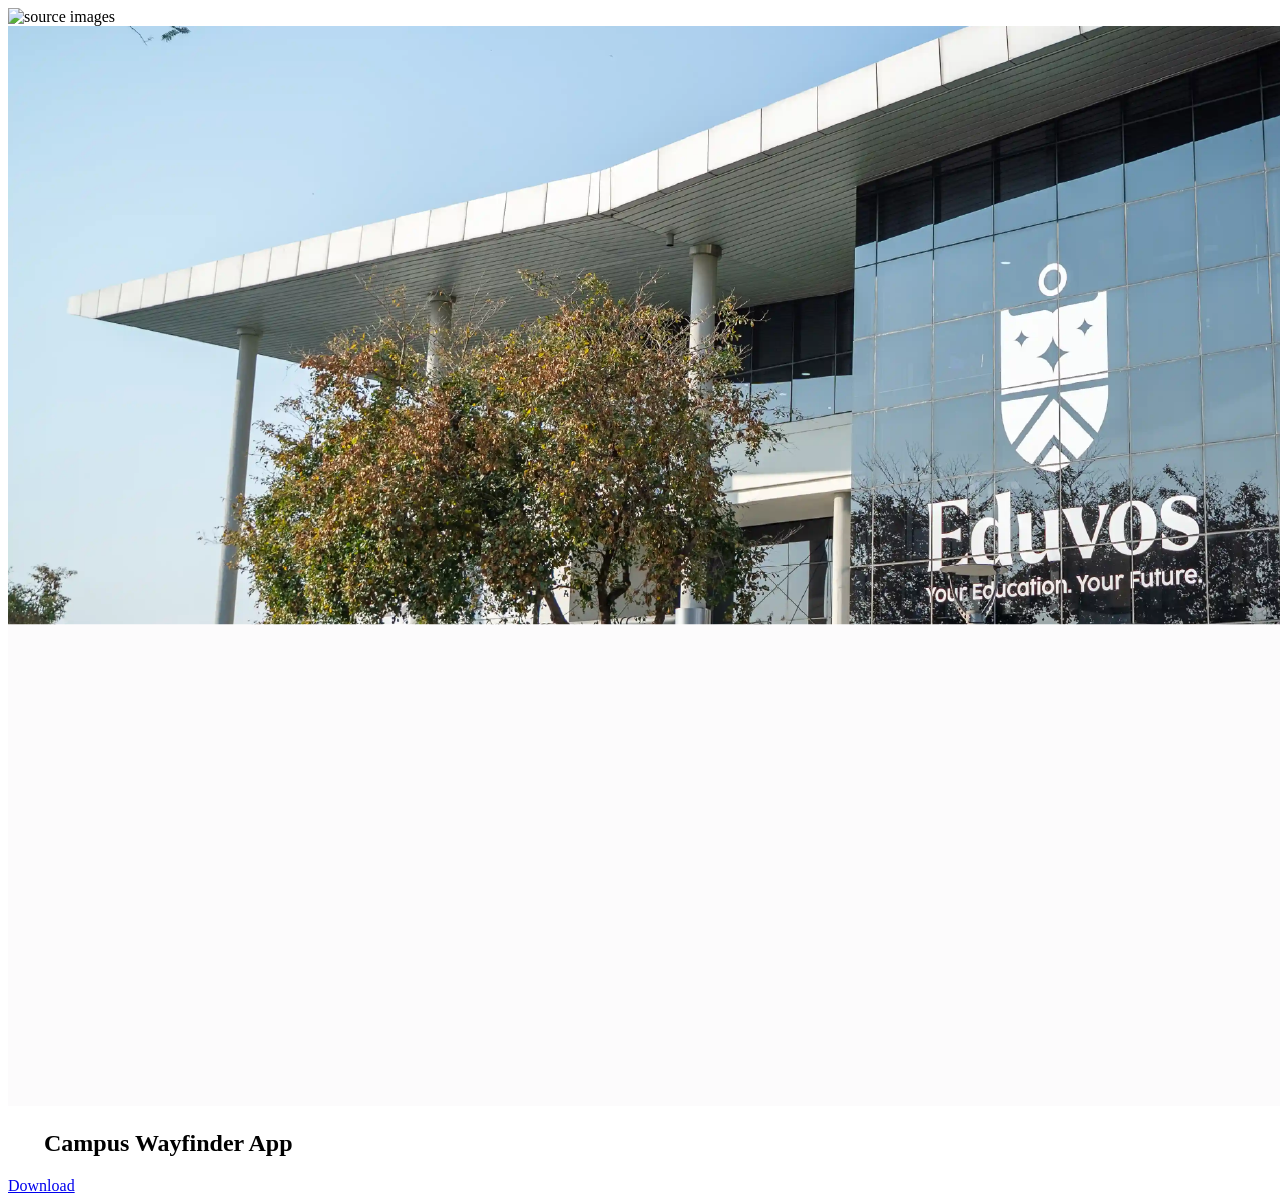
==== Unnamed Site 2/index.html @ f238967f "Add files via upload" ====
<!doctype html>
<html>
<head>
<meta charset="utf-8">
	<link rel="stylesheet" a href="file:///C|/Users/regin/Downloads/Tester.css">
<title>Eduvos Campus Wayfinder</title>
</head>

<body>
	<div id="img">
		<img src="file:///C|/Users/regin/Downloads/about_intro_" alt="source images"><img src="../../../../Unnamed Site 2/Eduvos Landing Page .png" width="1920" height="1080" alt=""/>
</div>
<h2> &nbsp; &nbsp; &nbsp; Campus Wayfinder App</h2>
	<a href="https://www.figma.com/proto/gqVAXySndvmoZmxPSD5sj5/WayfinderApp_Prototype?page-id=0%3A1&node-id=1-363&p=f&viewport=622%2C31%2C0.5&t=gEI4aNzaJxbngm0e-1&scaling=scale-down&content-scaling=fixed" target="_blank" Download>Download
</a>
</body>
</html>
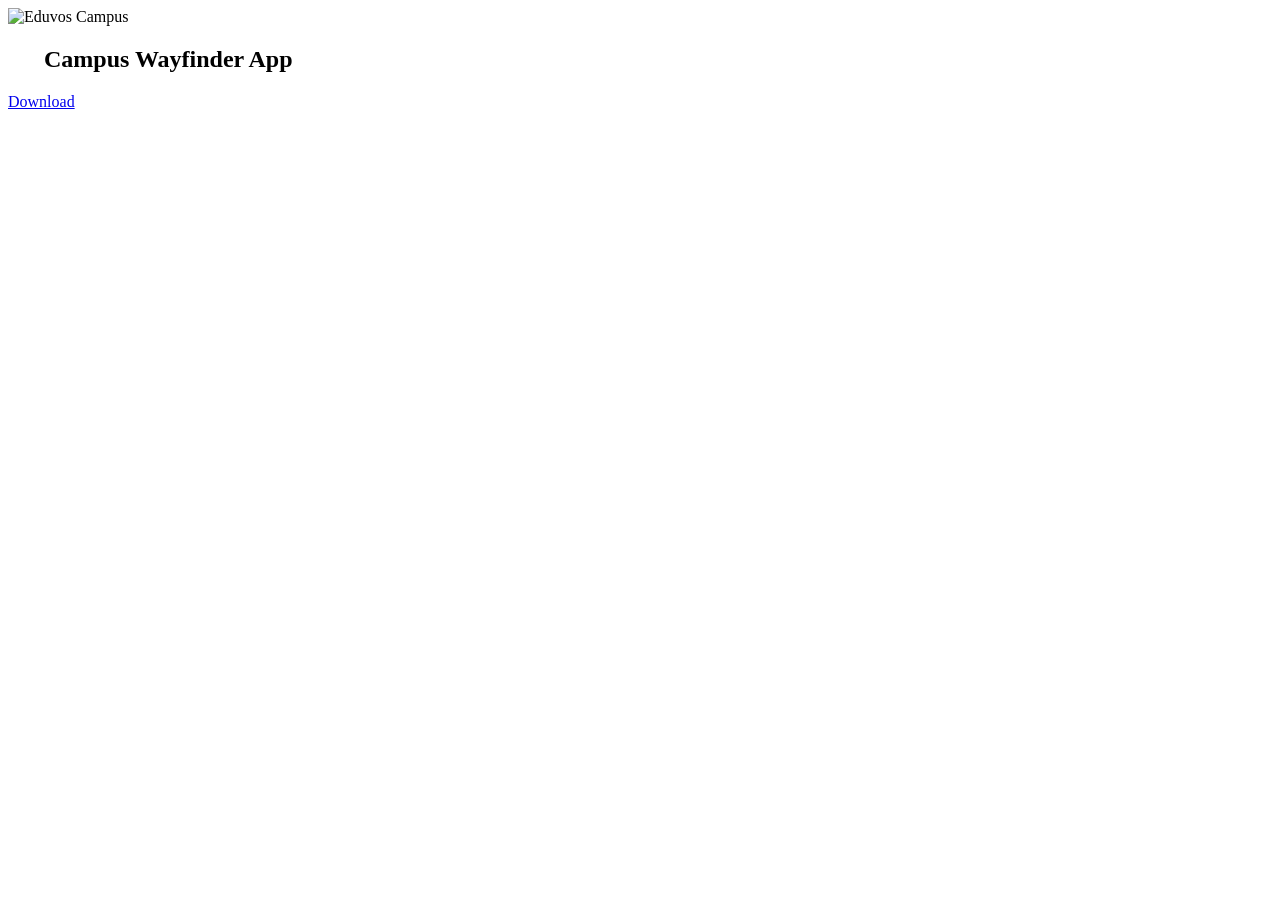
==== commit 97bdd97b: "Update index.html" ====
--- a/Unnamed Site 2/index.html
+++ b/Unnamed Site 2/index.html
@@ -2,13 +2,13 @@
 <html>
 <head>
 <meta charset="utf-8">
-	<link rel="stylesheet" a href="file:///C|/Users/regin/Downloads/Tester.css">
+	<link rel="stylesheet"  href="Unnamed Site 2/Tester.css">
 <title>Eduvos Campus Wayfinder</title>
 </head>
 
 <body>
 	<div id="img">
-		<img src="file:///C|/Users/regin/Downloads/about_intro_" alt="source images"><img src="../../../../Unnamed Site 2/Eduvos Landing Page .png" width="1920" height="1080" alt=""/>
+		<img src="Unnamed Site 2/Eduvos Landing Page .png" alt="Eduvos Campus" width="1920" height="1080">
 </div>
 <h2> &nbsp; &nbsp; &nbsp; Campus Wayfinder App</h2>
 	<a href="https://www.figma.com/proto/gqVAXySndvmoZmxPSD5sj5/WayfinderApp_Prototype?page-id=0%3A1&node-id=1-363&p=f&viewport=622%2C31%2C0.5&t=gEI4aNzaJxbngm0e-1&scaling=scale-down&content-scaling=fixed" target="_blank" Download>Download
